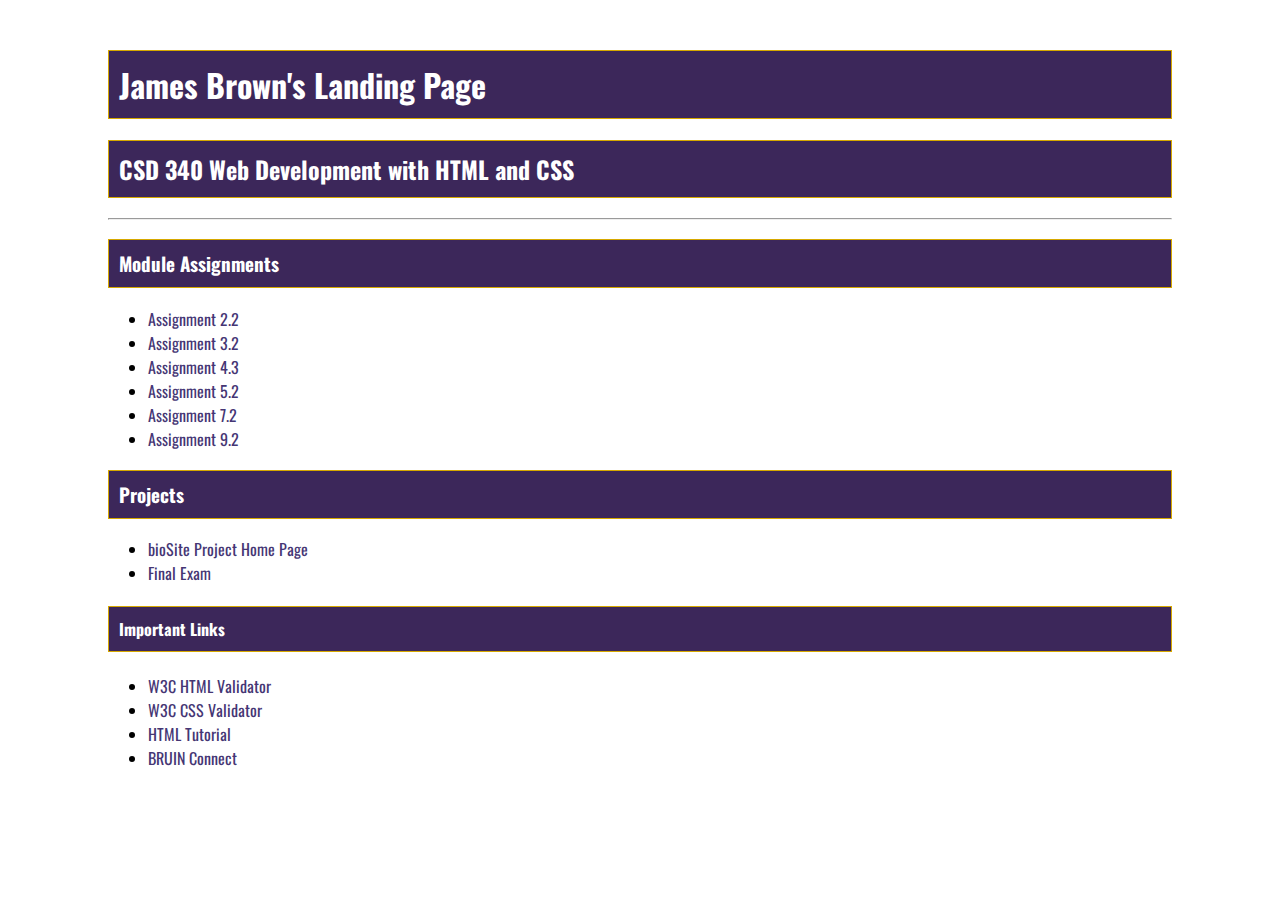
==== index.html @ fca52862 "update csd-340" ====
<!DOCTYPE html>
<html lang="en">
  <head>
    <title>James Brown's CSD 340 Landing Page</title>
    <meta charset="utf-8">
	<meta name="viewport" content="width-device-width, initial-scale=1.0">
    <meta name="description" content="An assignment for CSD 340 Web Development called GitHub Pages" />
    <meta name="keywords" content="web, development, git, github, csd, assignment" />
    <meta name="robots" content="nofollow" />
    <meta name="pragma" content="no-cache" />
	<link rel="stylesheet" href="site.css" media="screen">
  <link rel="stylesheet" href="transfonter/stylesheet.css">
  </head>
  <body>
	<div id="container">
		<header>
            <h1>James Brown's Landing Page</h1>
            <h2>CSD 340 Web Development with HTML and CSS</h2>
		</header>
        <hr />
        <h3>Module Assignments</h3>
        <ul>
            <li><a href="module-2/Brown_EX1.html">Assignment 2.2</a></li>
            <li><a href="module-3/Brown_EX2.html">Assignment 3.2</a></li>
            <li><a href="module-4/Brown_EX3.html">Assignment 4.3</a></li>
            <li><a href="module-5/Brown_EX4.html">Assignment 5.2</a></li>
            <li><a href="module-7/Brown_Mod7_2.html">Assignment 7.2</a></li>
            <li><a href="module-9/Brown_EX6.html">Assignment 9.2</a></li>
        </ul>
        <h3>Projects</h3>
        <ul>
            <li><a href="https://james072.github.io/bioSite/" target="_blank">bioSite Project Home Page</a></li>
            <li><a href="#">Final Exam</a></li>
        </ul>
        <h4>Important Links</h4>
        <ul>
            <li><a href="https://validator.w3.org/">W3C HTML Validator</a></li>
            <li><a href="http://jigsaw.w3.org/css-validator/">W3C CSS Validator</a></li>
            <li><a href="https://www.w3schools.com/html/">HTML Tutorial</a></li>
            <li><a href=" https://bruinconnect.bellevue.edu/">BRUIN Connect</a></li>
        </ul>
	</div>
  </body>
</html>
---- site.css ----
body {
    font-family: 'Oswald', Verdana, Arial, sans-serif;
}

#container {
    margin-top: 50px;
    margin-left: 100px;
    margin-right: 100px;
}

h1, h2, h3, h4 {
    background-color: #3c275a;
    color: #ffff;
    border: 1px solid #D6A800;
    padding: 10px;
}

a {
    color: #453674;
    text-decoration: none;
}
a:visited {
    color: #3c275a;
}
a:hover {
    background-color: #D6A800;
    color: #4F3674;
}
---- transfonter/stylesheet.css ----
@font-face {
    font-family: 'Oswald';
    src: url('Oswald-Bold.woff2') format('woff2'),
        url('Oswald-Bold.woff') format('woff');
    font-weight: bold;
    font-style: normal;
    font-display: swap;
}

@font-face {
    font-family: 'Oswald';
    src: url('Oswald-Light.woff2') format('woff2'),
        url('Oswald-Light.woff') format('woff');
    font-weight: 300;
    font-style: normal;
    font-display: swap;
}

@font-face {
    font-family: 'Oswald';
    src: url('Oswald-Regular.woff2') format('woff2'),
        url('Oswald-Regular.woff') format('woff');
    font-weight: normal;
    font-style: normal;
    font-display: swap;
}

@font-face {
    font-family: 'Oswald';
    src: url('Oswald-Medium.woff2') format('woff2'),
        url('Oswald-Medium.woff') format('woff');
    font-weight: 500;
    font-style: normal;
    font-display: swap;
}
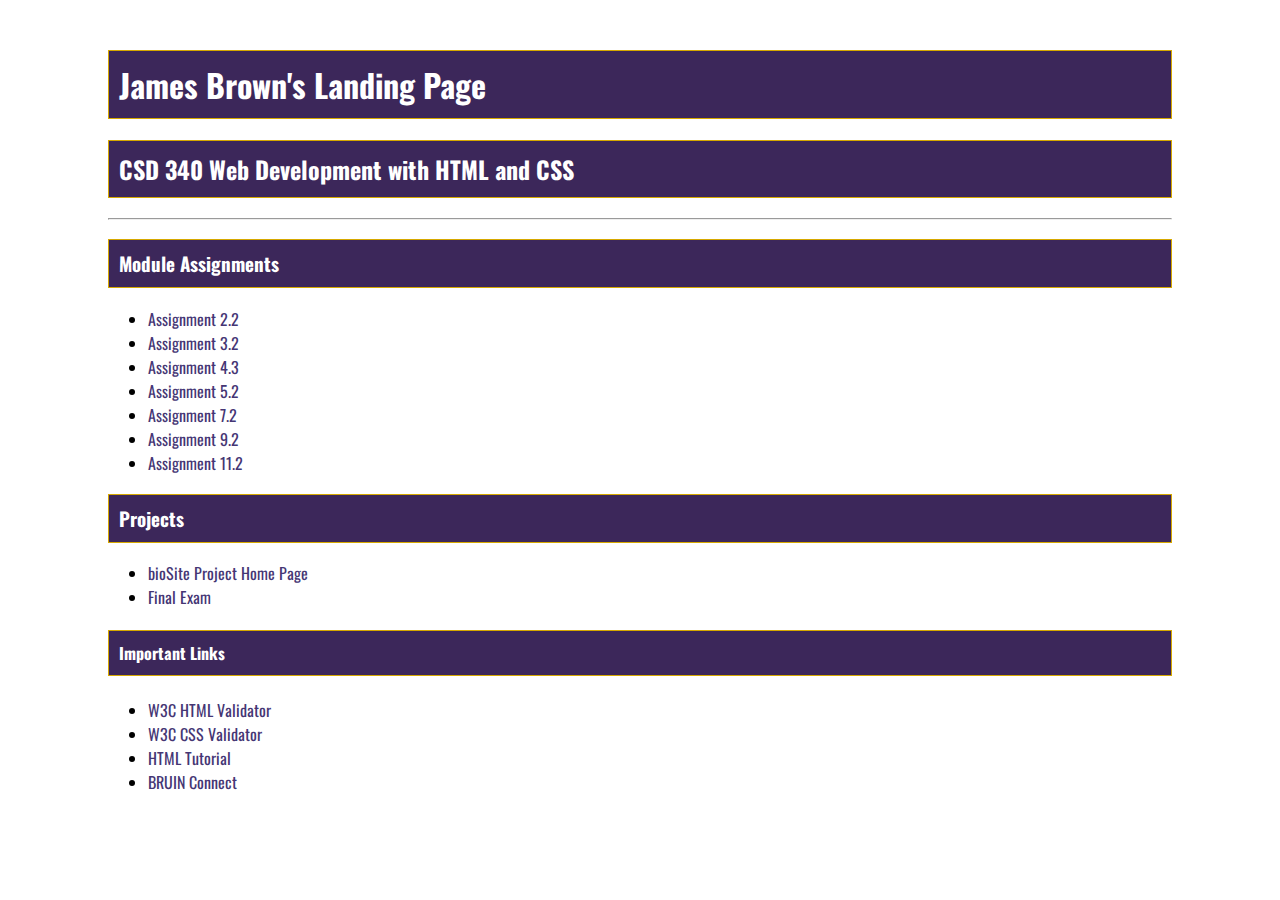
==== commit 792cfbec: "update module 11" ====
--- a/index.html
+++ b/index.html
@@ -26,6 +26,7 @@
             <li><a href="module-5/Brown_EX4.html">Assignment 5.2</a></li>
             <li><a href="module-7/Brown_Mod7_2.html">Assignment 7.2</a></li>
             <li><a href="module-9/Brown_EX6.html">Assignment 9.2</a></li>
+            <li><a href="module-11/JBrown_Mod_11_Scrnshot.docx">Assignment 11.2</a></li>
         </ul>
         <h3>Projects</h3>
         <ul>
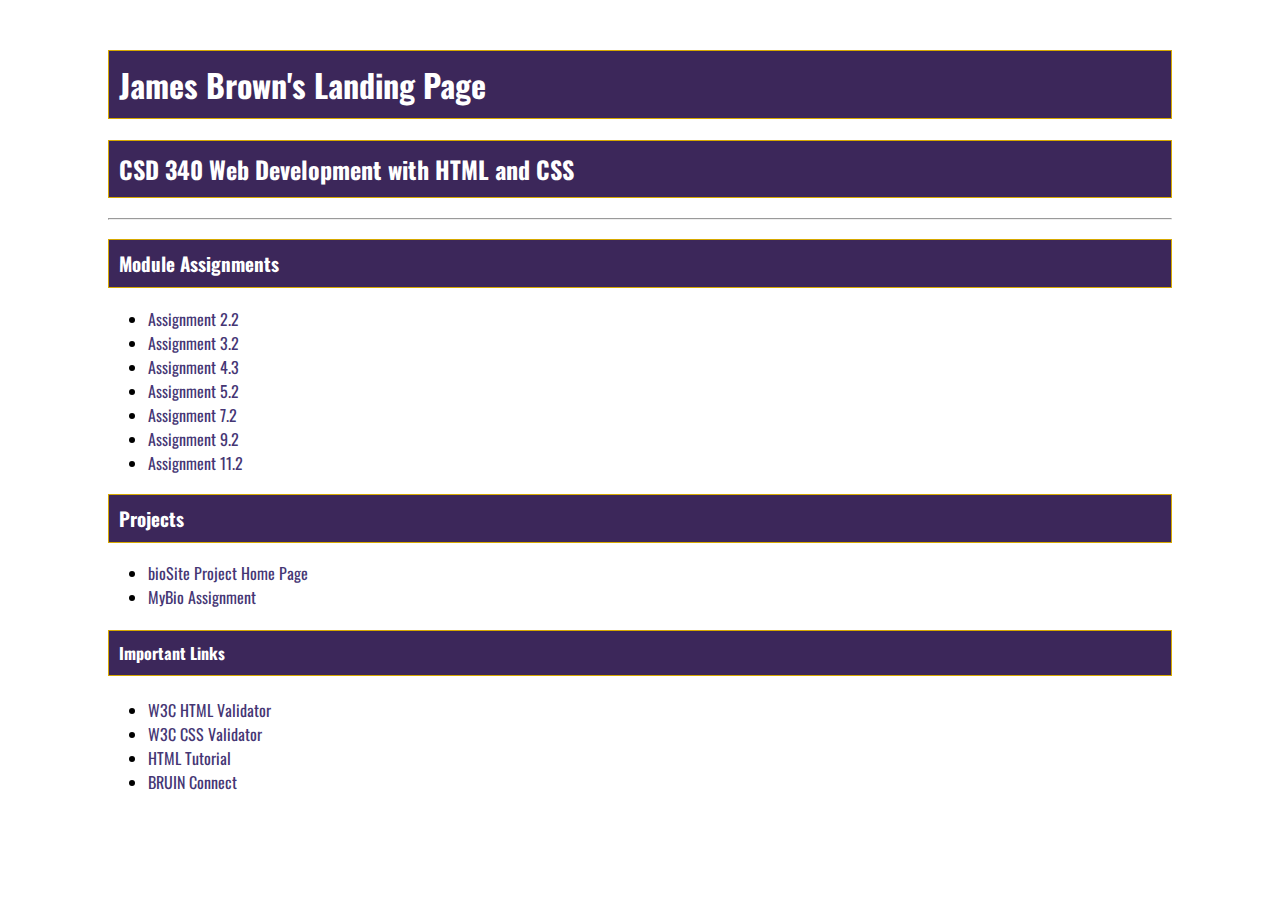
==== commit 81a2dce6: "update repo" ====
--- a/index.html
+++ b/index.html
@@ -31,7 +31,7 @@
         <h3>Projects</h3>
         <ul>
             <li><a href="https://james072.github.io/bioSite/" target="_blank">bioSite Project Home Page</a></li>
-            <li><a href="#">Final Exam</a></li>
+            <li><a href="module-12/module_12_final.html" target="_blank">MyBio Assignment</a></li>
         </ul>
         <h4>Important Links</h4>
         <ul>
